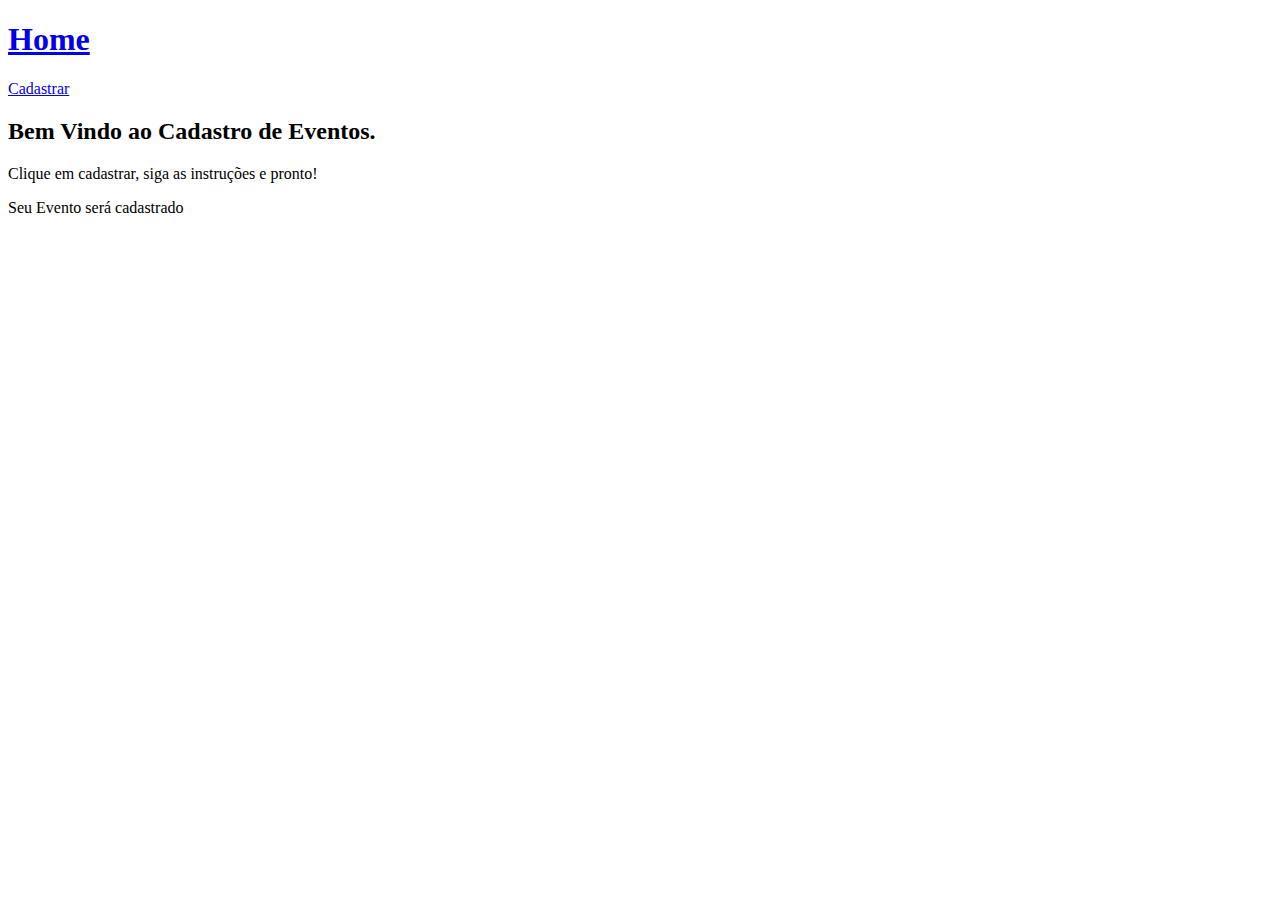
==== src/main/resources/templates/index.html @ 49dcbd90 "criar sistema de cadastro de eventos" ====
<!DOCTYPE html>
<html lang="en">
<head>
    <meta charset="UTF-8">
    <meta name="viewport" content="width=device-width, initial-scale=1.0">
    <meta http-equiv="X-UA-Compatible" content="ie=edge">
    <title>Cadastro de Eventos</title>
    <link rel="stylesheet" href="style.css">
</head>
<body>
<div class="header">
    <h1>
        <a href="/"> Home</a>
    </h1>

    <div>
        <a href="/cadastro">Cadastrar</a>
    </div>
</div>
<div>
    <h2>Bem Vindo ao Cadastro de Eventos.</h2>
    <p>Clique em cadastrar, siga as instruções e pronto!</p>
    <p>Seu Evento será cadastrado</p>
</div>
</body>
</html>
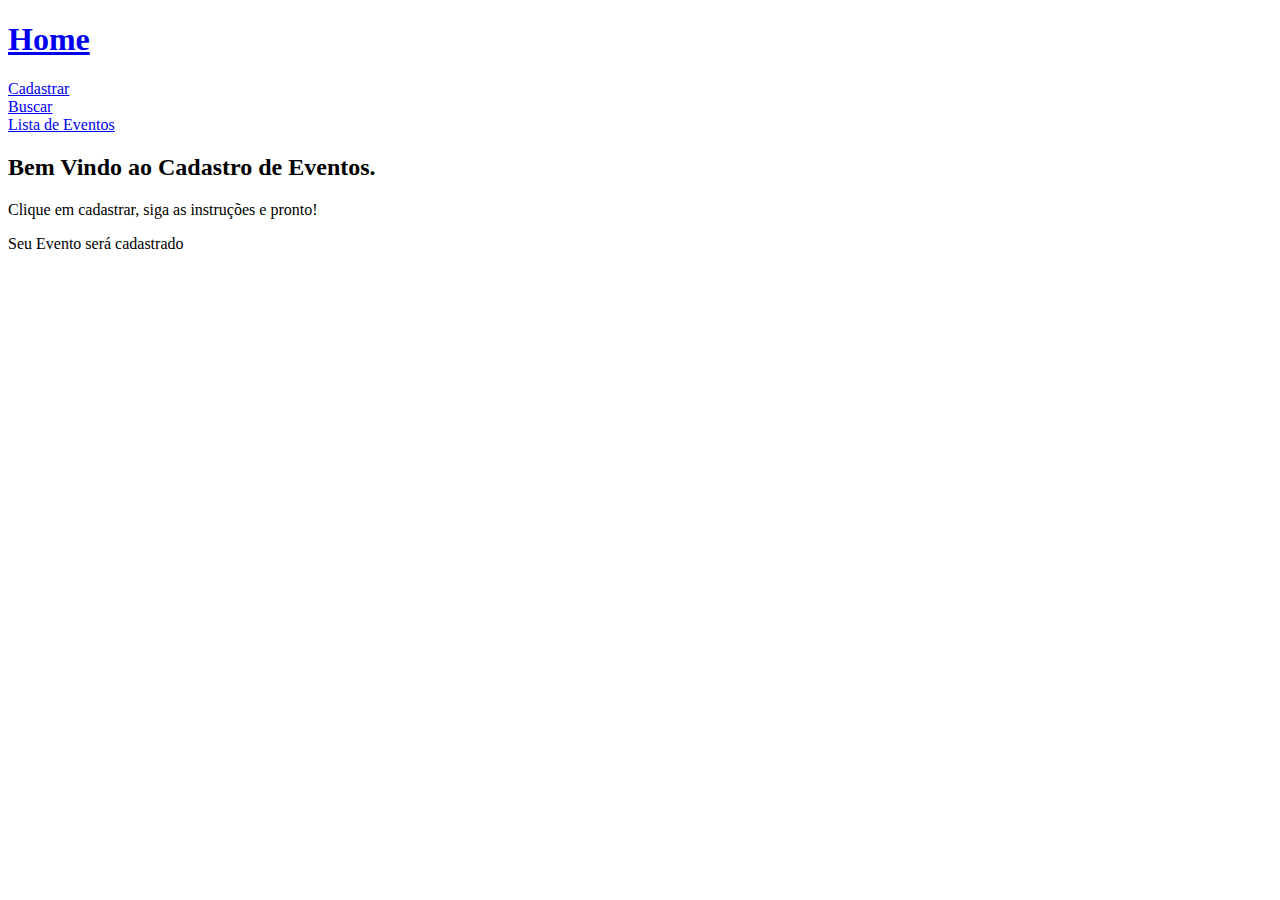
==== commit 6432b144: "criar pagina de busca" ====
--- a/src/main/resources/templates/index.html
+++ b/src/main/resources/templates/index.html
@@ -8,19 +8,30 @@
     <link rel="stylesheet" href="style.css">
 </head>
 <body>
-<div class="header">
-    <h1>
-        <a href="/"> Home</a>
-    </h1>
+    <div class="header">
+        <h1>
+            <a href="/"> Home</a>
+        </h1>
+
+        <div>
+            <a href="/cadastro">Cadastrar</a>
+        </div>
+
+        <div>
+            <a href="/buscar">Buscar</a>
+        </div>
+
+        <div>
+            <a href="/eventos">Lista de Eventos</a>
+        </div>
+
+    </div>
 
     <div>
-        <a href="/cadastro">Cadastrar</a>
+        <h2>Bem Vindo ao Cadastro de Eventos.</h2>
+        <p>Clique em cadastrar, siga as instruções e pronto!</p>
+        <p>Seu Evento será cadastrado</p>
     </div>
-</div>
-<div>
-    <h2>Bem Vindo ao Cadastro de Eventos.</h2>
-    <p>Clique em cadastrar, siga as instruções e pronto!</p>
-    <p>Seu Evento será cadastrado</p>
-</div>
+
 </body>
 </html>